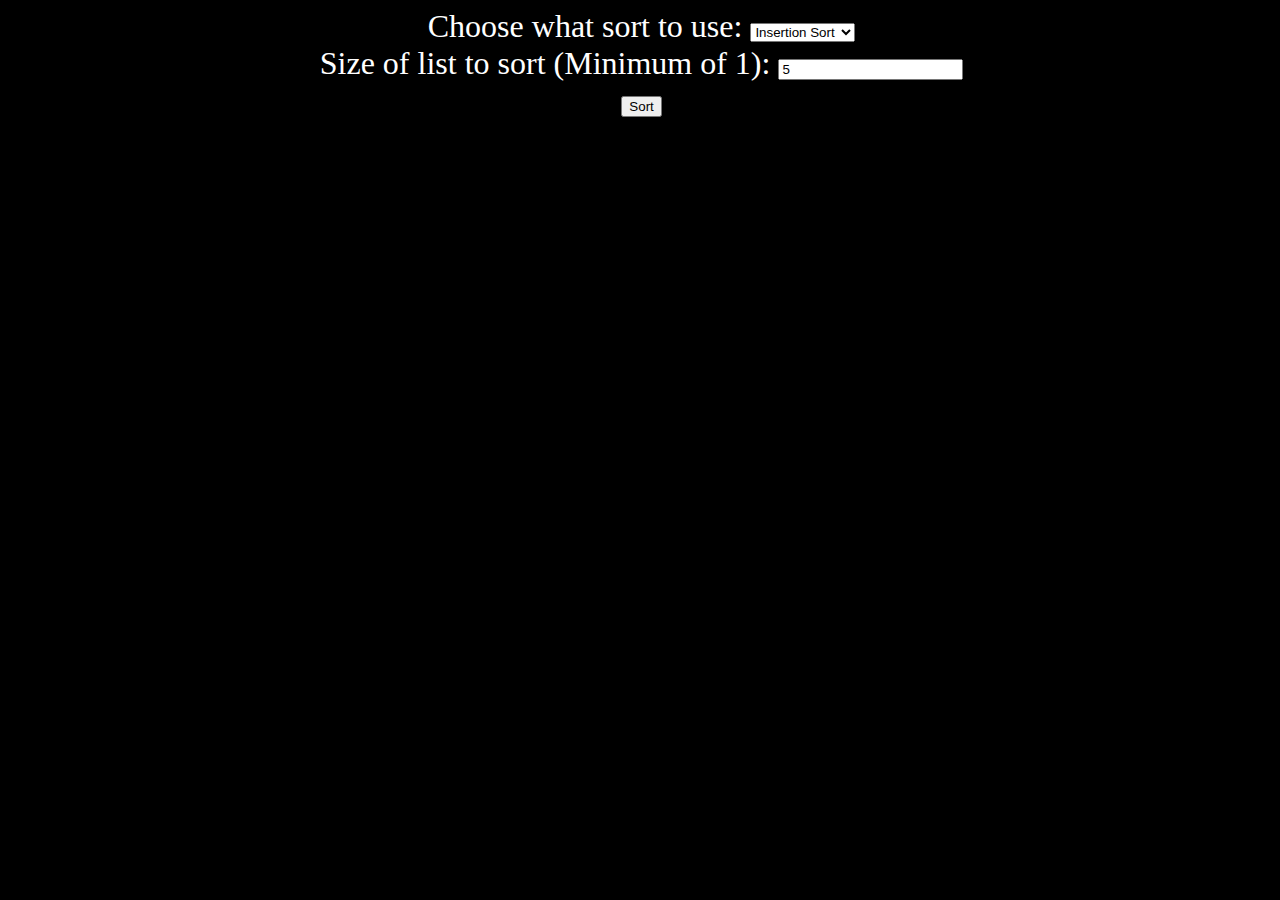
==== index.html @ 1fe67a87 "File locations, Selection Sort" ====
<!DOCTYPE html>
<html lang="en">
<head>
    <meta charset="UTF-8">
    <meta name="viewport" content="width=device-width, initial-scale=1.0">
    <link rel="stylesheet" href="index.css">
    <title>Visual Sorting</title>
</head>
<body>

    <div class="optionsDiv">
        <label for="sorts">Choose what sort to use:</label>
        <select name="sorts" id="sorts">
        <option value="insertionSort" selected="selected">Insertion Sort</option>
        <option value="selectionSort">Selection Sort</option>
        <option value="mergeSort">Merge Sort</option>
        <option value="heapSort">Heap Sort</option>
        <option value="quickSort">Quick Sort</option>
        <option value="shellSort">Shell Sort</option>
        <option value="bubbleSort">Bubble Sort</option>
        <option value="combSort">Comb Sort</option>
        <option value="countingSort">Counting Sort</option>
        <option value="bucketSort">Bucket Sort</option>
        <option value="radixSort">Radix Sort</option>
        </select>
        <form>
            <label for="listSize">Size of list to sort (Minimum of 1):</label>
            <input type="number" id="listSize" name="listSize" min="1" value="5" onkeyup="drawRect()">
        </form>
        <button id="sortButton">Sort</button>
    </div>

    <br>
    <br>

    <div class="listsDisplay">
        <p id="unsortedList"></p>
        <p id="unsortedListSteps"></p>
        <p id="sortedList"></p>
    </div>
    
    <script>
        function drawRect(){

        }
    </script>
    <script src="insertionSort.js"></script>
    <script src="selectionSort.js"></script>
    <script src="index.js"></script>
</body>
</html>
---- index.css ----
body {
    background-color: black;
    color: white;
    text-align: center;
    font-size: xx-large;
    width: 99%;
    height: 99%;
}
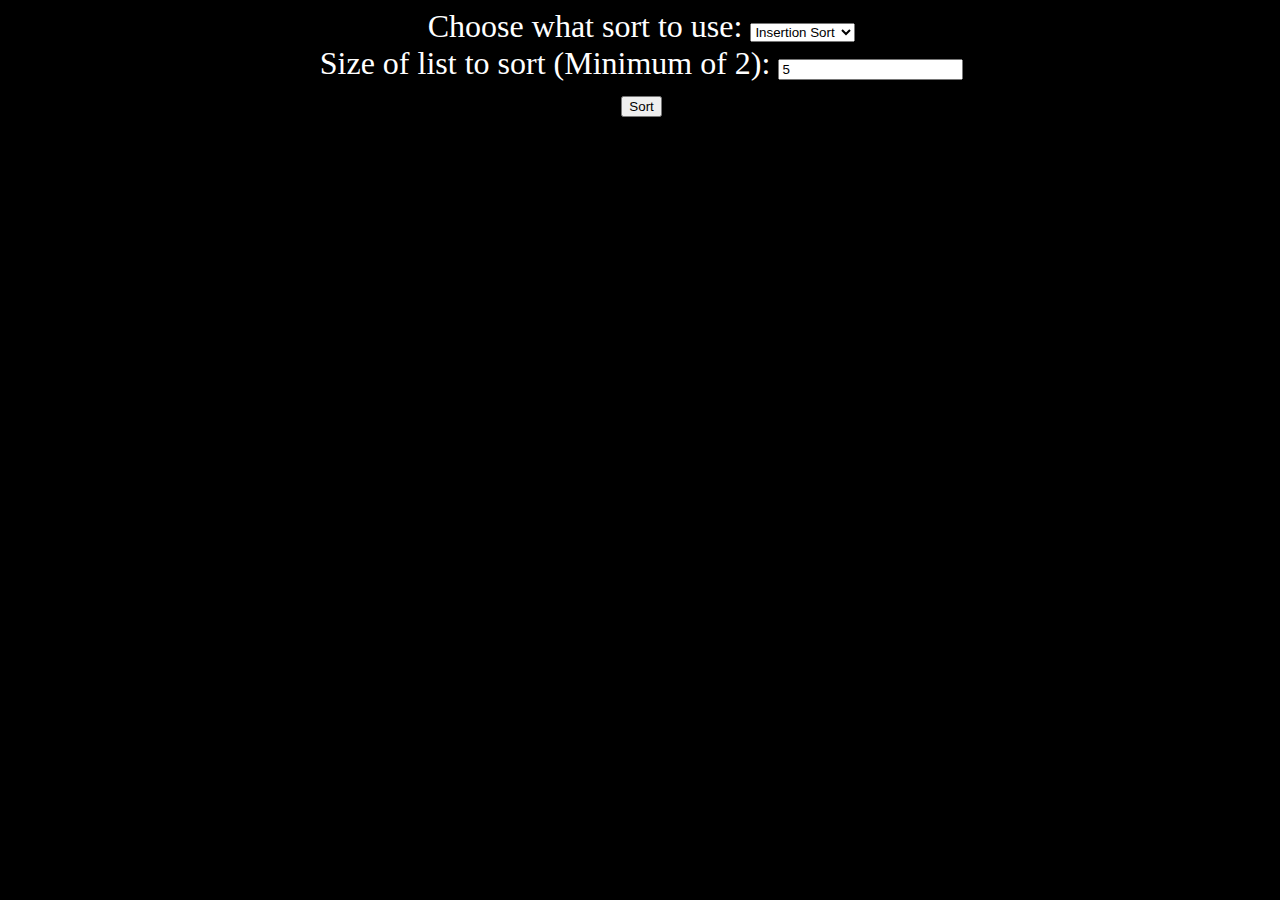
==== commit 671c0727: "Commented selection sort, implemented merge sort" ====
--- a/index.html
+++ b/index.html
@@ -24,8 +24,8 @@
         <option value="radixSort">Radix Sort</option>
         </select>
         <form>
-            <label for="listSize">Size of list to sort (Minimum of 1):</label>
-            <input type="number" id="listSize" name="listSize" min="1" value="5" onkeyup="drawRect()">
+            <label for="listSize">Size of list to sort (Minimum of 2):</label>
+            <input type="number" id="listSize" name="listSize" min="2" value="5" onkeyup="drawRect()">
         </form>
         <button id="sortButton">Sort</button>
     </div>
@@ -46,6 +46,7 @@
     </script>
     <script src="insertionSort.js"></script>
     <script src="selectionSort.js"></script>
+    <script src="mergeSort.js"></script>
     <script src="index.js"></script>
 </body>
 </html>